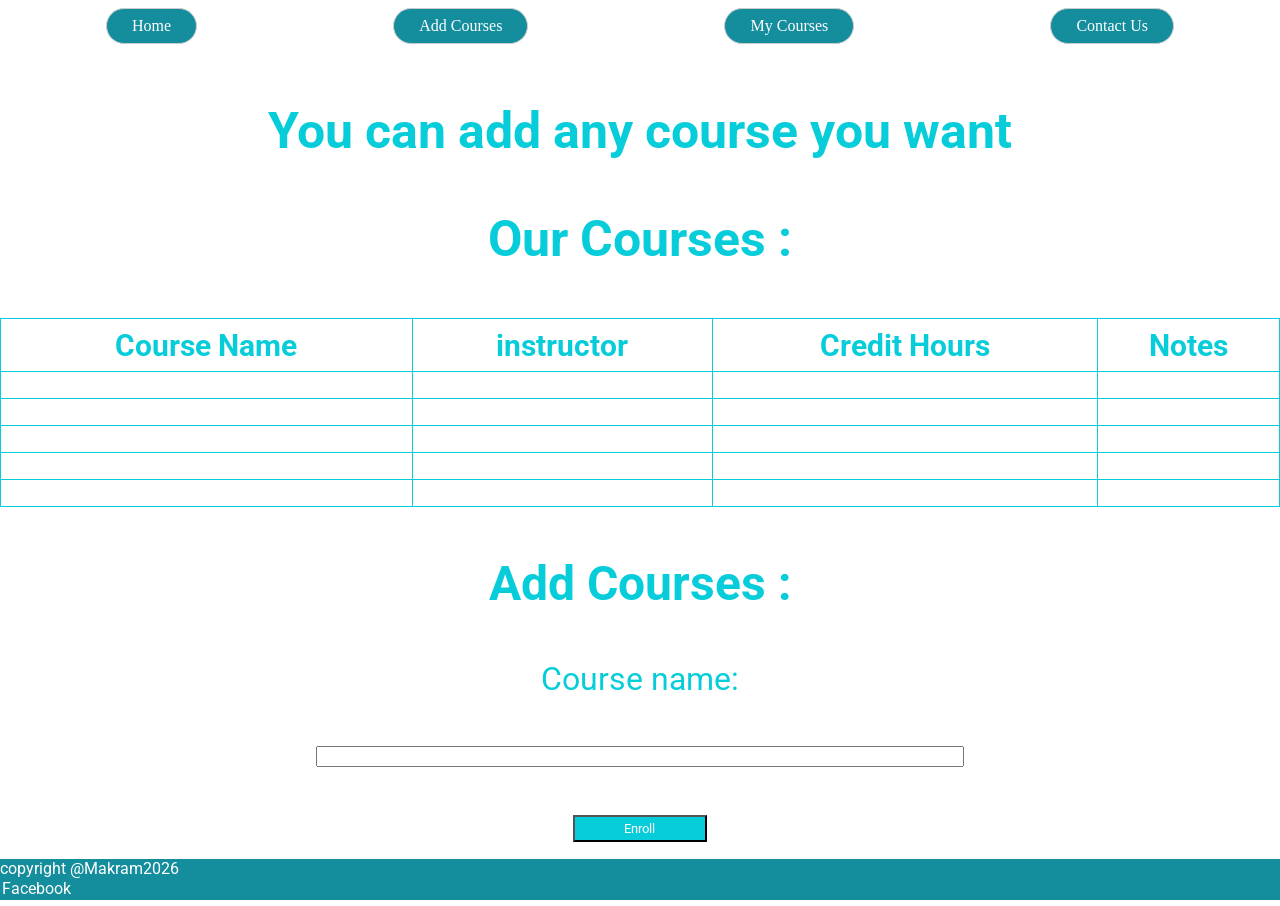
==== addcourses.html @ 2a5f9cb8 "Add files via upload" ====
<!DOCTYPE html>
<head>
    <html lang="en">
    <link rel="stylesheet" href="style.css">
    <meta charset="UTF-8">
    <title>Makram Mohamed Makram</title>
</head>
<body>
    <nav>
        <a href="index.html" class="nav-link"> Home </a>
        <a href="addcourses.html" class="nav-link"> Add Courses </a>
        <a href="mycourses.html" class="nav-link"> My Courses </a>
        <a href="contactus.html" class="nav-link"> Contact Us </a>
    </nav>
    <header>
        <h1> You can add any course you want </h1>
    </header>

    <h1>Our Courses :</h1>
    <table>
        <tr>
            <th> Course Name  </th>
            <th> instructor </th>
            <th> Credit Hours  </th>
            <th>  Notes </th>
        </tr>
        <tr>
            <td> course 1 </td>
            <td> instructor 1 </td>
            <td> 2 Hours </td>
            <td> 200$ </td>
        </tr>
        <tr>
             <td> course 2 </td>
            <td> instructor 2 </td>
            <td> 3 Hours </td>
            <td> 300$ </td>
        </tr>
        <tr>
             <td> course 3 </td>
            <td> instructor 3 </td>
            <td> 3 Hours </td>
            <td> 350$ </td>
            
        </tr>
        <tr>
             <td> course 4 </td>
            <td> instructor 4 </td>
            <td> 2 Hours </td>
            <td> 250$ </td>
        </tr>
        <tr>
             <td> course 5 </td>
            <td> instructor 5 </td>
            <td> 5 Hours </td>
            <td> 400$ </td>
            
        </tr>
    </table>
        <h2> Add Courses : </h2>
    <form class="FO">
        <label> Course name: </label>
        <input type="text"> </input>
        <button type = "submit" class="BT"> <a>Enroll</a> </button>
    </form>
<footer>
    <p>copyright @Makram2026</p>
    <a href="https://www.facebook.com" > Facebook</a>

</footer>
</body>

</html>
---- style.css ----
@import url('https://fonts.googleapis.com/css2?family=Roboto:ital,wght@0,100..900;1,100..900&display=swap');
*
{
    margin : 0;
    font-family: "Roboto", sans-serif;

}

body
{

background-image:url('pro.png')  ; 
z-index: -1 ; 

}

nav 
{
    padding: 0.5em;

    display : flex  ;
    justify-content: space-around ;
    
}

nav>a
{
    display: block;
    border-color: rgb(7, 205, 219);
    text-decoration : none ; color :white;
    transition: 0.3s;
}
.nav-link {
  text-decoration: none;
  color: white;
  font-family: serif;    
  padding: 8px 25px;      
  border: 1px solid #ccc; 
  border-radius: 50px;    
  background-color: rgb(20, 141, 157); 
  transition: 0.3s;
}

h1
{
    font-size: 50px;

    margin : 1em ;
    text-align: center;
    color : rgb(7, 205, 219);
    
}
.SE>h2{
    font-size: 2em;
}
h2
{
    font-size: 3em;
    margin : 1em ;
    text-align: center;
    color : rgb(7, 205, 219);
    
}

.BT
{
    display: block;
    text-align: center;
    justify-self: center;
    background-color: rgb(7, 205, 219);
    width: 10em;
    height: 2em;
    transition: 0.3s;
}

.BT >a
{
    
    text-decoration: none;
    color: white;
}

.SE
{
    font-size: 25px;
    display: flex;
    flex-direction: column;
    align-items: center;
    margin: 1em;
    color: rgb(7, 205, 219);
}

footer
{
    background-color:rgb(20, 141, 157) ;
    color: white;
    display: flex;
    flex-direction: column;
    position:fixed;
    left: 0;
    right: 0;
    bottom: 0;
    width: 100%;
  

}

table
{
    padding: 15px;
    border-collapse: collapse ;
    width: 100% ;

}

table,th,td
{
    border : 1px solid  rgb(7, 205, 219);
    justify-self: center;
}

th
{

    height: 50px ;
    color:rgb(7, 205, 219);
    justify-self: center;
    font-size: 30px;
    
}


td
{
    font-size: 20px ;
    color: white;
    justify-self: center;
}

label
{
    color:  rgb(7, 205, 219) ;
    font-size: 21px;
}
footer>a{
    text-decoration: none;
    color:white;
    margin: 0.1em;
    transition: 0.3s;
}
.FO {
    display: flex;
    flex-direction: column;
    align-items: center; 
    gap: 3em;
    margin-top: 30px;
    margin-bottom: 4em;
}
.FO>label{
    font-size: 2em;
}
.FO>input,textarea{
    width: 50%;
    transition: 0.3s;
}
.FO>input:hover,textarea:hover{
    width:70%;
}
a:hover{
    margin-top: 0.5em;
}
.BT:hover{
    height: 6vh;
}
label:hover{
    border: 2px;
    border-color: rgb(7, 205, 219);
}
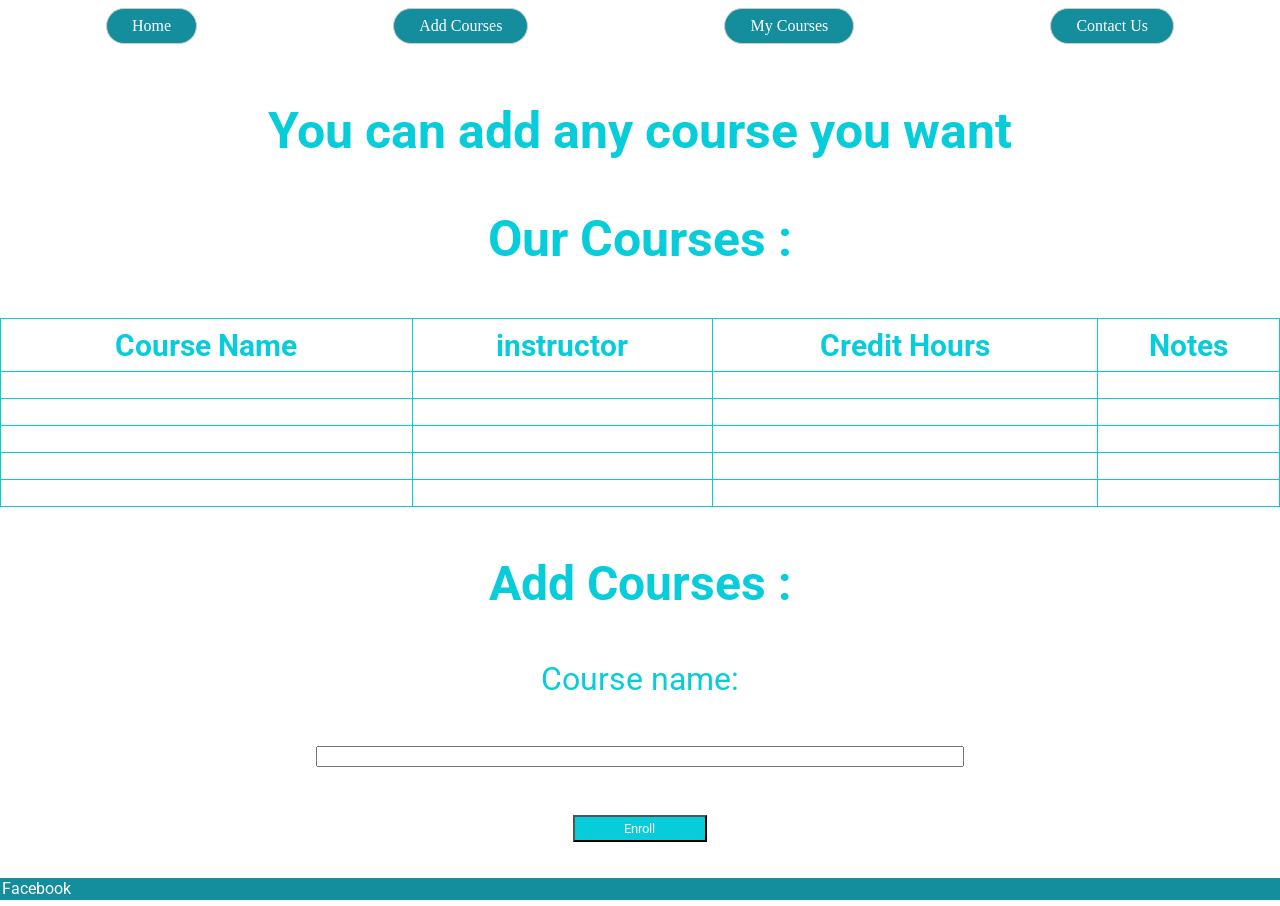
==== commit 1712141c: "Update addcourses.html" ====
--- a/addcourses.html
+++ b/addcourses.html
@@ -64,10 +64,8 @@
         <button type = "submit" class="BT"> <a>Enroll</a> </button>
     </form>
 <footer>
-    <p>copyright @Makram2026</p>
     <a href="https://www.facebook.com" > Facebook</a>
-
 </footer>
 </body>
 
-</html>+</html>
